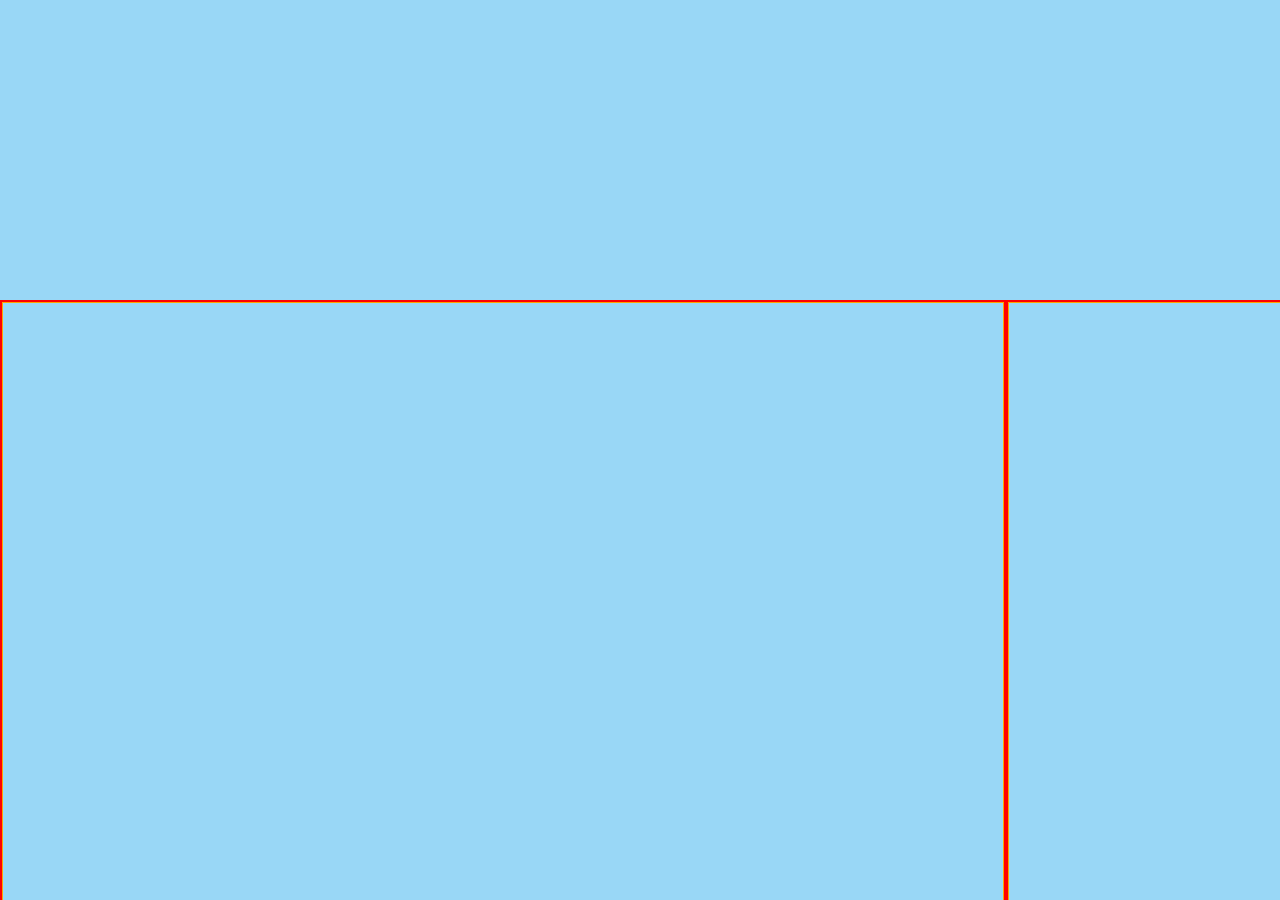
==== test.html @ 457bc2b9 "Added keyboard support" ====
<!DOCTYPE html>
<html lang="en">
<head>
<meta charset="utf-8">
<title>Ruby Rookies - Making Ruby Rookies Happy with Cookies</title>
<style>
html, body { margin: 0; padding: 0; height: 100%; }
body { background: #99d7f6; position: relative; }
#screen { width: 100%; height: 600px; position: absolute; overflow: hidden; bottom: 0; left: 0; }
#film { width: 10000px; height: inherit; position: absolute; left: 0; }
#background { width: 100%; height: inherit;  background: #99d7f6 url('background.jpg') repeat-x left bottom; }
.scene-container { border: 2px solid red; min-width: 1000px; height: 600px; float: left; overflow: hidden; }
.scene { border: 1px solid orange; width: 1000px; height: 600px; margin: 0 auto; position: relative; }
.general { width: 497px; height: 433px; background: url('general.png'); position: absolute; top: 50px; }
.dog { width: 219px; height: 153px; background: url('dog.png'); position: absolute; bottom: 0px; right: 0; }
.copter { width: 347px; height: 180px; background: url('copter.png'); position: absolute; top: 50px; }
.tank { width: 362px; height: 190px; background: url('tank.png'); position: absolute; bottom: 0px; right: 0; }
.move:hover { border: 1px solid blue; }
</style>
</head>
<body>
	<div id="screen">
		<div id="film">
			<div id="background">
				<section class="scene-container" data-scene="1">
					<div class="scene">
						<div class="general move" data-target="3"></div>
					</div>
				</section>
				<section class="scene-container" data-scene="2">
					<div class="scene">
						<div class="dog move" data-target="4"></div>
					</div>
				</section>
				<section class="scene-container" data-scene="3">
					<div class="scene">
						<div class="copter move" data-target="2"></div>
					</div>
				</section>
				<section class="scene-container" data-scene="4">
					<div class="scene">
						<div class="tank move" data-target="1"></div>
					</div>
				</section>
			</div>
		</div>
	</div>
<script src="jquery-1.8.1.min.js"></script>
<script src="jquery.xmovie.js"></script>
<script>
$(function(){
  $("#film").xMovie();
});
</script>
</body>
</html>
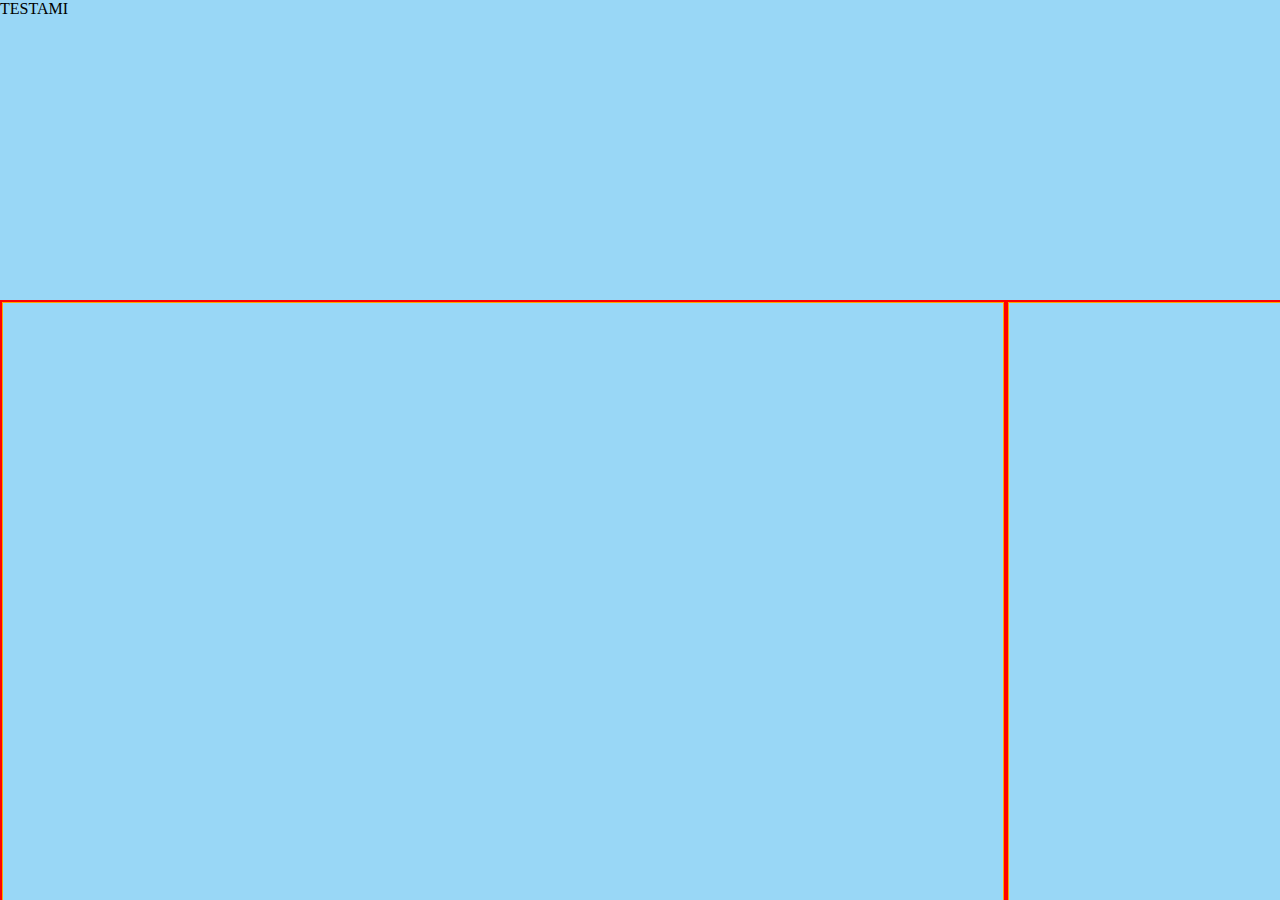
==== commit e3f0ae3b: "Invoking methods test" ====
--- a/test.html
+++ b/test.html
@@ -19,6 +19,7 @@
 </style>
 </head>
 <body>
+  <span id="test">TESTAMI</span>
 	<div id="screen">
 		<div id="film">
 			<div id="background">
@@ -50,6 +51,9 @@
 <script>
 $(function(){
   $("#film").xMovie();
+  $("#test").click(function(){
+    $("#film").xMovie('next');
+  });
 });
 </script>
 </body>
